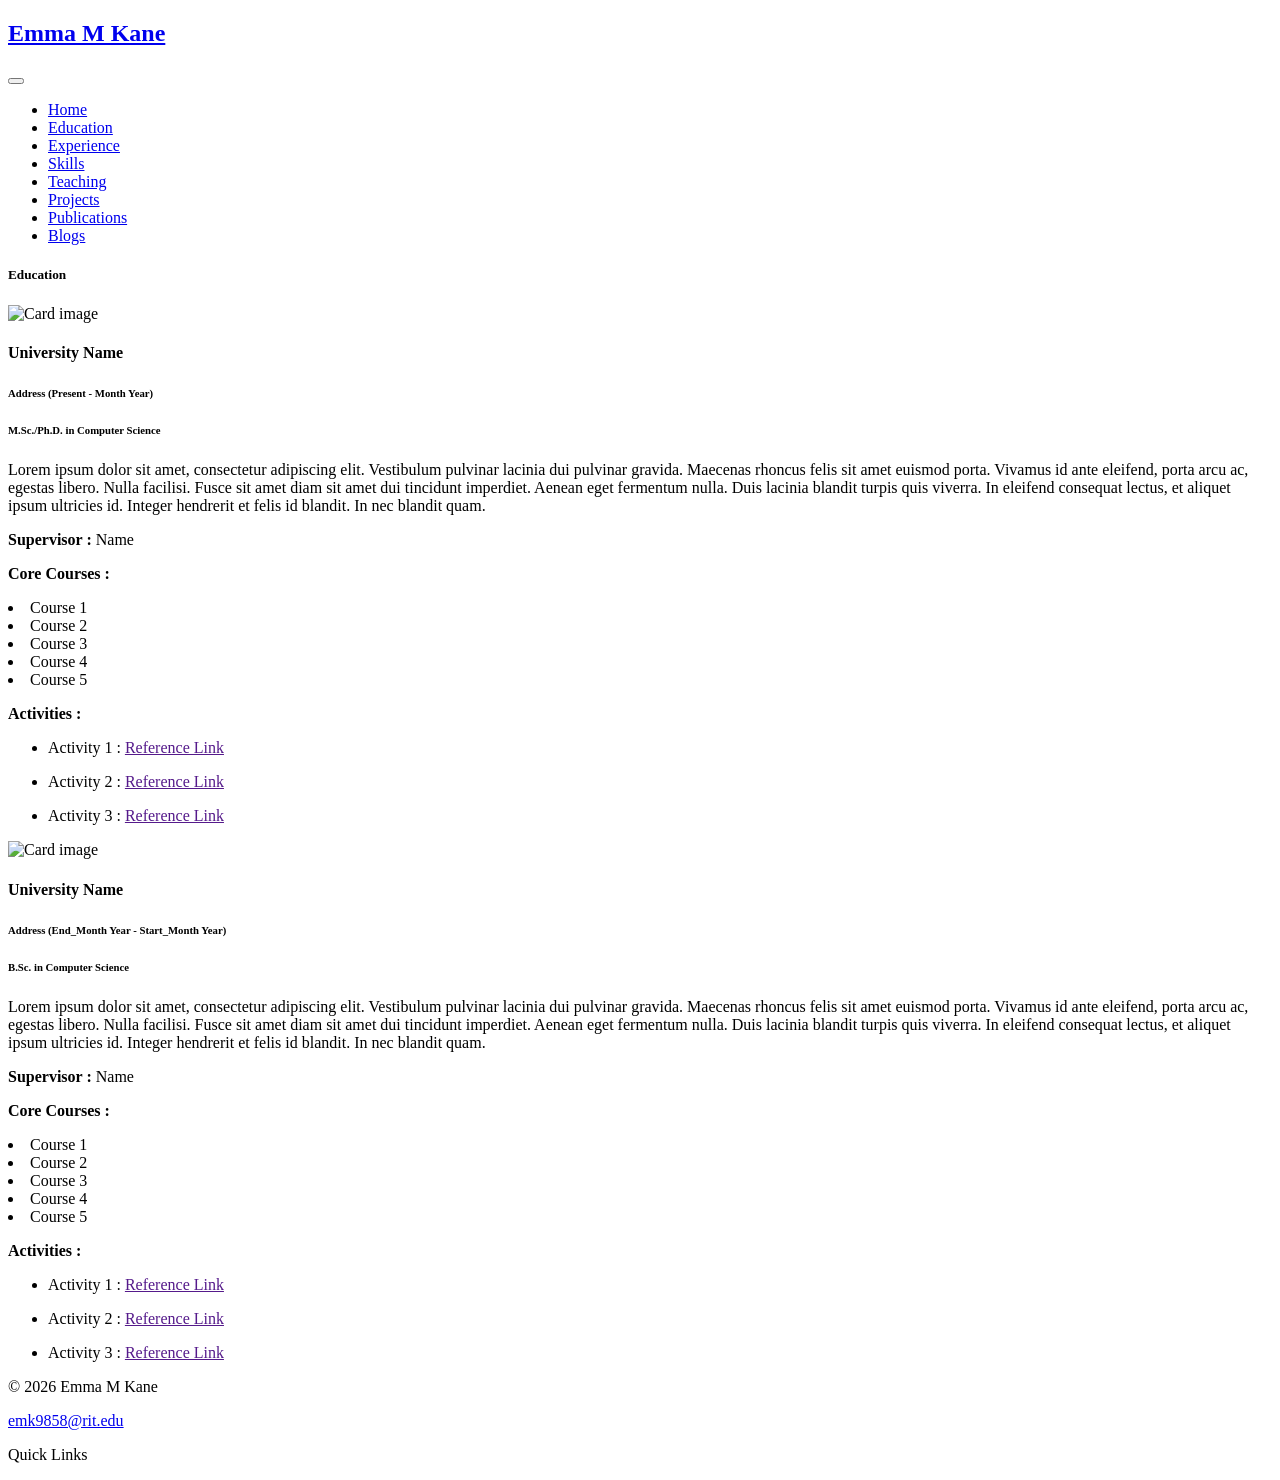
==== pages/education.html @ af04b477 "changes the ___" ====
<!doctype html>
<html lang="en">

<head>
    <link rel="icon" type="image/x-icon" href="/assets/img/favicon.ico" />

    <!-- Required meta tags -->
    <meta charset="utf-8">
    <meta name="viewport" content="width=device-width, initial-scale=1, shrink-to-fit=no">

    <!-- Bootstrap CSS -->
    <link rel="stylesheet" href="/assets/vendor/bootstrap/css/bootstrap.min.css">
    <link href="/assets/css/main.css" rel="stylesheet">
    <link href="/assets/css/education.css" rel="stylesheet">
    <link rel="stylesheet" href="/assets/css/fontawesome651.all.min.css">

    <!-- Google Fonts CSS -->
    <link href="https://fonts.googleapis.com/css2?family=Ubuntu+Sans:ital,wght@0,100..800;1,100..800&display=swap"
        rel="stylesheet">



</head>

<body>



    <div id="page-container">
        <header-component></header-component>
        <div class="container mt-4" id="content-wrap">
            <h5 class="mb-4"><b>Education </b></h5>

            <div class="card">
                <div class="card-body">
                    <div class="row mt-2">
                        <div class="col-md-2 text-center">
                            <img class="card-img-top" src="/assets/img/education/uni_logo_1.jpg" alt="Card image">

                        </div>
                        <div class="col-md-10">
                            <h4 class="card-title mt-3 mt-md-0 mb-0 text-center text-md-left">University Name</h4>
                            <h6 class="small-lemos text-center text-md-left"><span
                                    class="span-lemos pr-2">Address</span> (Present - Month Year)</h6>
                            <h6 class="card-subtitle mt-2 text-center text-md-left mb-3">M.Sc./Ph.D. in Computer
                                Science</small></h6>
                            <p class="card-text mt-2 text-justify">
                                Lorem ipsum dolor sit amet, consectetur adipiscing elit. Vestibulum pulvinar lacinia dui
                                pulvinar gravida. Maecenas rhoncus felis sit amet euismod porta. Vivamus id ante
                                eleifend, porta arcu ac, egestas libero. Nulla facilisi. Fusce sit amet diam sit amet
                                dui tincidunt imperdiet. Aenean eget fermentum nulla. Duis lacinia blandit turpis quis
                                viverra. In eleifend consequat lectus, et aliquet ipsum ultricies id. Integer hendrerit
                                et felis id blandit. In nec blandit quam.
                            </p>
                            <p class="mt-0 pt-0"><b>Supervisor :</b> Name </p>
                            <p><b>Core Courses :</b>
                            <div class="row">
                                <div class="col-12 col-md-5">
                                    <li class="pl-4">Course 1</li>
                                </div>
                                <div class="col-12 col-md-6">
                                    <li class="pl-4">Course 2</li>
                                </div>
                            </div>
                            <div class="row">
                                <div class="col-12 col-md-5">
                                    <li class="pl-4">Course 3</li>
                                </div>
                                <div class="col-12 col-md-6">
                                    <li class="pl-4">Course 4</li>
                                </div>
                            </div>
                            <div class="row">
                                <div class="col-12 col-md-5">
                                    <li class="pl-4">Course 5</li>
                                </div>
                                <div class="col-12 col-md-6">
                                    <!-- <li class="pl-4"></li>  -->
                                </div>
                            </div>
                            </p>
                            <p><b>Activities :</b>
                            <div class="row">
                                <div class="col-12">
                                    <ul class="pb-0 mb-1">
                                        <li class="activity-lemos"><span class="activity-names">Activity 1 :</span> <a
                                                href="" target="_blank">Reference Link</a></li>
                                    </ul>
                                </div>
                            </div>
                            <div class="row">
                                <div class="col-12">
                                    <ul class="pb-0 mb-1">
                                        <li class="activity-lemos"><span class="activity-names">Activity 2 :</span> <a
                                                href="" target="_blank">Reference Link</a> </li>
                                    </ul>
                                </div>
                            </div>
                            <div class="row">
                                <div class="col-12">
                                    <ul class="pb-0 mb-1">
                                        <li class="activity-lemos"><span class="activity-names">Activity 3 :</span> <a
                                                href="" target="_blank">Reference Link</a> </li>
                                    </ul>
                                </div>
                            </div>
                            </p>

                        </div>
                    </div>
                </div>
            </div>

            <div class="mt-3 card">
                <div class="card-body">
                    <div class="row mt-2">
                        <div class="col-md-2 text-center">
                            <img class="card-img-top" src="/assets/img/education/uni_logo_2.jpg" alt="Card image">

                        </div>
                        <div class="col-md-10">
                            <h4 class="card-title mt-3 mt-md-0 mb-0 text-center text-md-left">University Name</h4>
                            <h6 class="small-lemos text-center text-md-left"><span
                                    class="span-lemos pr-2">Address</span> (End_Month Year - Start_Month Year)</h6>
                            <h6 class="card-subtitle mt-2 text-center text-md-left mb-3">B.Sc. in Computer
                                Science</small></h6>
                            <p class="card-text mt-2 text-justify">
                                Lorem ipsum dolor sit amet, consectetur adipiscing elit. Vestibulum pulvinar lacinia dui
                                pulvinar gravida. Maecenas rhoncus felis sit amet euismod porta. Vivamus id ante
                                eleifend, porta arcu ac, egestas libero. Nulla facilisi. Fusce sit amet diam sit amet
                                dui tincidunt imperdiet. Aenean eget fermentum nulla. Duis lacinia blandit turpis quis
                                viverra. In eleifend consequat lectus, et aliquet ipsum ultricies id. Integer hendrerit
                                et felis id blandit. In nec blandit quam.
                            </p>
                            <p class="mt-0 pt-0"><b>Supervisor :</b> Name </p>
                            <p><b>Core Courses :</b>
                            <div class="row">
                                <div class="col-12 col-md-5">
                                    <li class="pl-4">Course 1</li>
                                </div>
                                <div class="col-12 col-md-6">
                                    <li class="pl-4">Course 2</li>
                                </div>
                            </div>
                            <div class="row">
                                <div class="col-12 col-md-5">
                                    <li class="pl-4">Course 3</li>
                                </div>
                                <div class="col-12 col-md-6">
                                    <li class="pl-4">Course 4</li>
                                </div>
                            </div>
                            <div class="row">
                                <div class="col-12 col-md-5">
                                    <li class="pl-4">Course 5</li>
                                </div>
                                <div class="col-12 col-md-6">
                                    <!-- <li class="pl-4"></li>  -->
                                </div>
                            </div>
                            </p>
                            <p><b>Activities :</b>
                            <div class="row">
                                <div class="col-12">
                                    <ul class="pb-0 mb-1">
                                        <li class="activity-lemos"><span class="activity-names">Activity 1 :</span> <a
                                                href="" target="_blank">Reference Link</a></li>
                                    </ul>
                                </div>
                            </div>
                            <div class="row">
                                <div class="col-12">
                                    <ul class="pb-0 mb-1">
                                        <li class="activity-lemos"><span class="activity-names">Activity 2 :</span> <a
                                                href="" target="_blank">Reference Link</a> </li>
                                    </ul>
                                </div>
                            </div>
                            <div class="row">
                                <div class="col-12">
                                    <ul class="pb-0 mb-1">
                                        <li class="activity-lemos"><span class="activity-names">Activity 3 :</span> <a
                                                href="" target="_blank">Reference Link</a> </li>
                                    </ul>
                                </div>
                            </div>
                            </p>

                        </div>
                    </div>
                </div>
            </div>


            <!-- <h5 class="my-5"><b>__ Certifications _____________________</b></h5>

            <ul>
                <li>RCR</li>
                <li>Courseera</li>
                <li></li>
                <li></li>
                <li></li>
            </ul> -->


        </div>

        <div id="footer">
            <footer-component></footer-component>
            <footer-component-lemos></footer-component-lemos>
        </div>
    </div>


    <!-- jQuery and Bootstrap Bundle (includes Popper) -->
    <script src="/assets/vendor/jquery/jquery.slim.min.js"></script>
    <script src="/assets/vendor/bootstrap/js/popper.min.js"></script>
    <script src="/assets/vendor/bootstrap/js/bootstrap.min.js"></script>

    <script src="/assets/js/main.js"></script>
    <script src="/components/header.js" type="text/javascript" defer></script>
    <script src="/components/footer.js" type="text/javascript"></script>
    <script src="/components/footer-lemos.js" type="text/javascript"></script>
    <script src="/assets/js/fontawesome651all.min.js" type="text/javascript" defer></script>


</body>

</html>
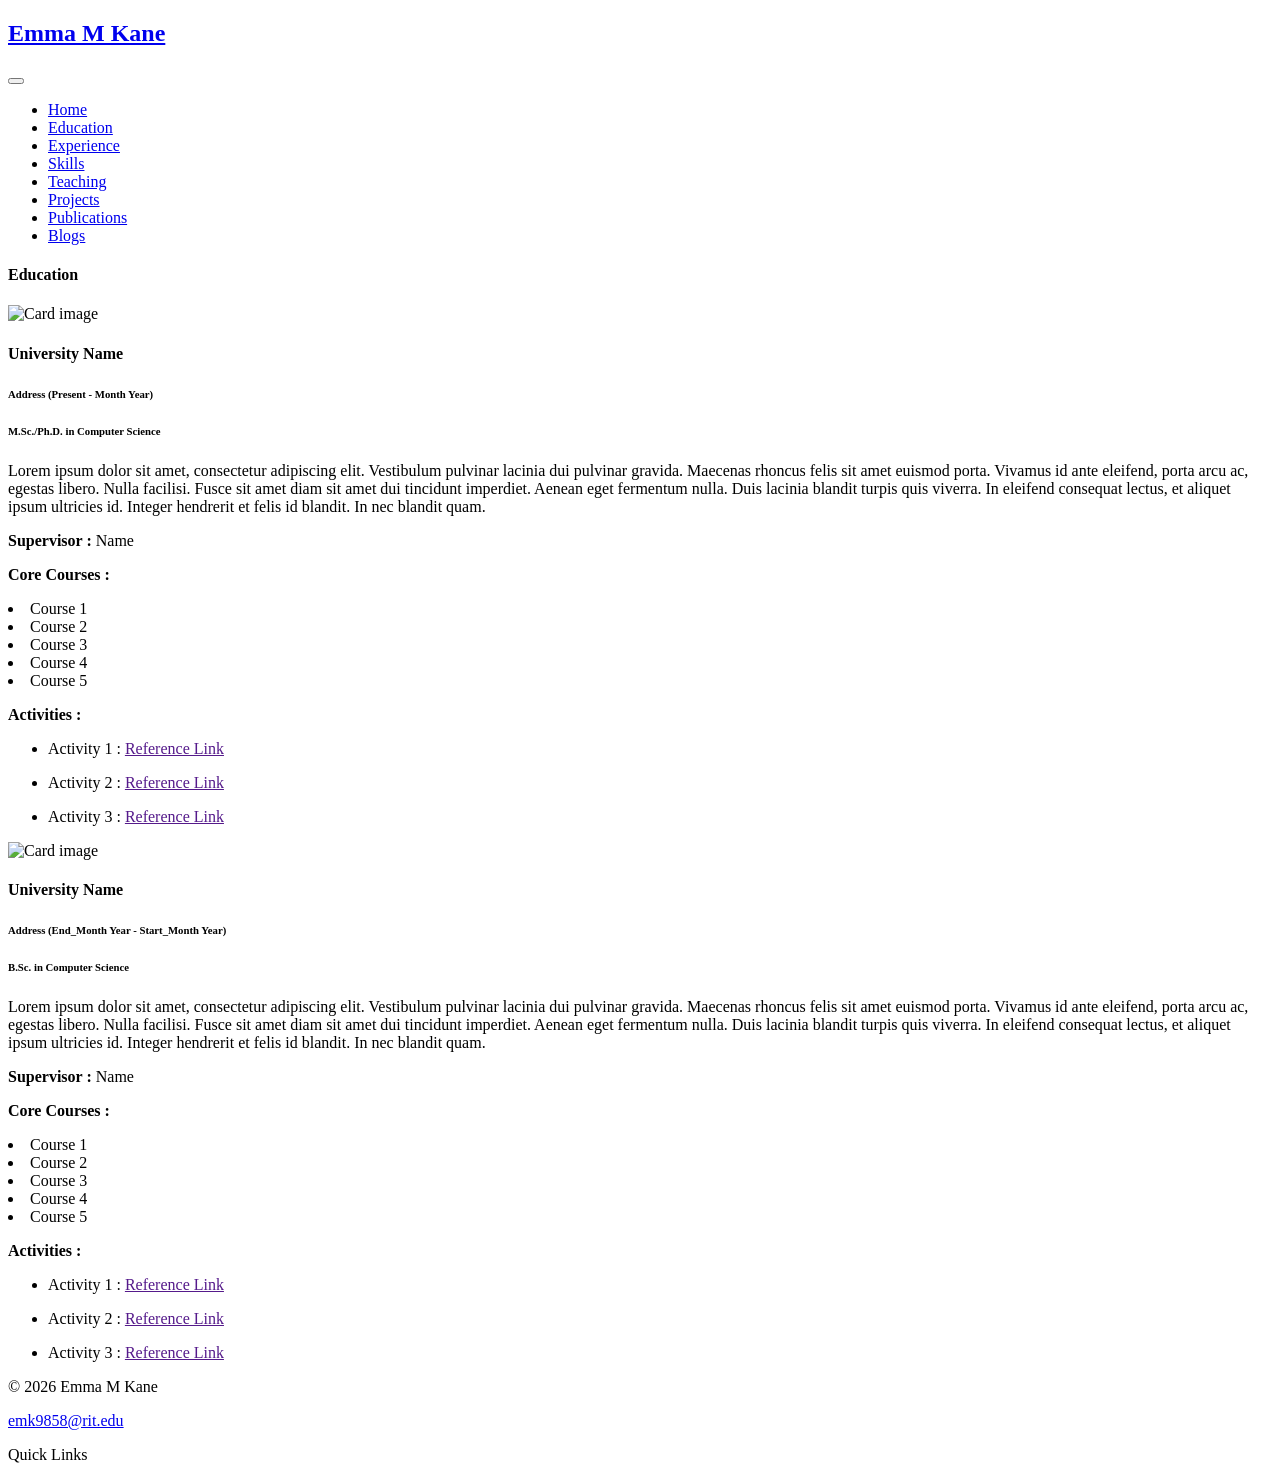
==== commit dac8939a: "font bigger" ====
--- a/pages/education.html
+++ b/pages/education.html
@@ -29,7 +29,7 @@
     <div id="page-container">
         <header-component></header-component>
         <div class="container mt-4" id="content-wrap">
-            <h5 class="mb-4"><b>Education </b></h5>
+            <h4 class="mb-4"><b>Education </b></h4>
 
             <div class="card">
                 <div class="card-body">
